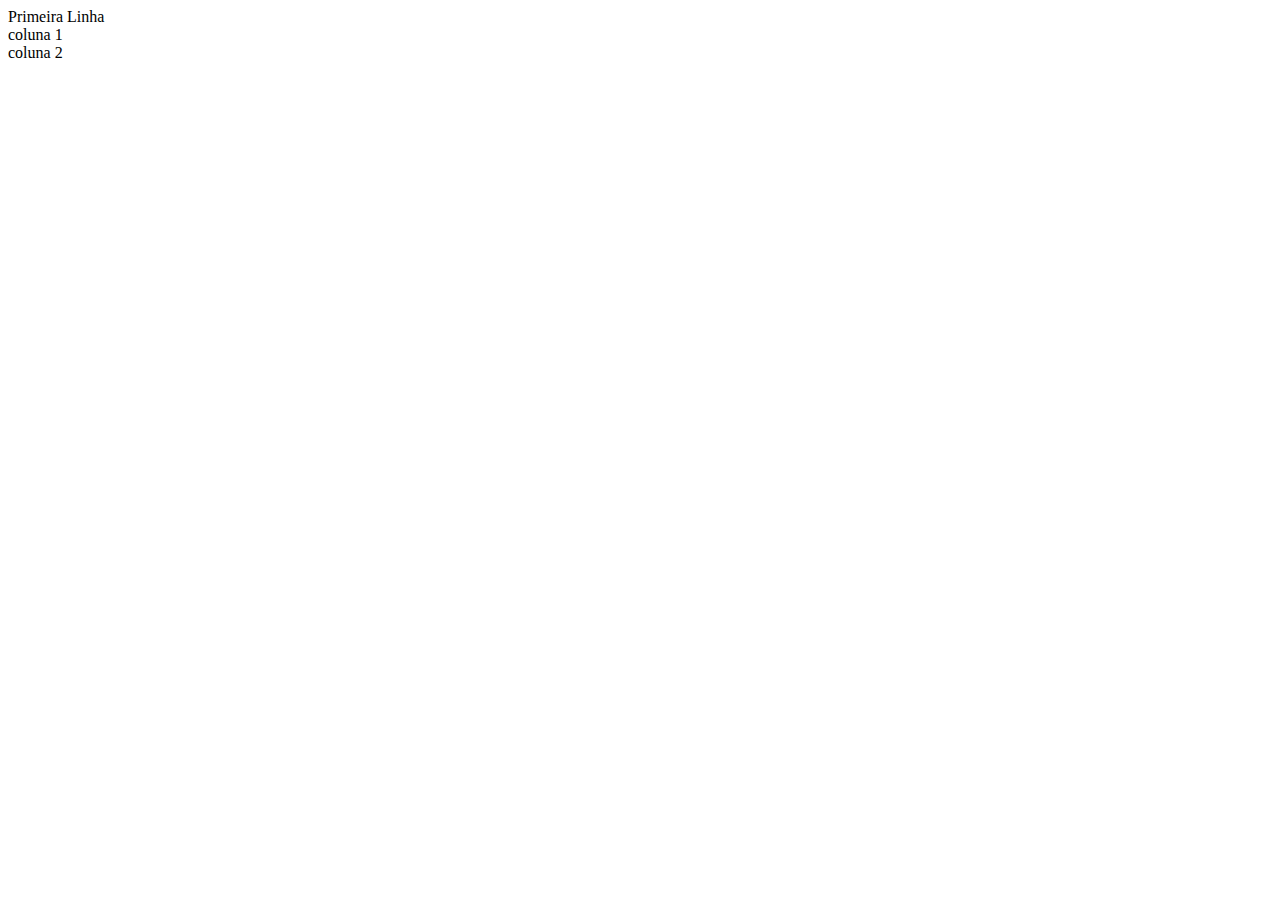
==== index.html @ 7b68aeab "closes #1 - esqueleto index.html" ====
<!DOCTYPE html>
<html lang="en">
<head>
    <meta charset="UTF-8">
    <meta name="viewport" content="width=device-width, initial-scale=1.0">
    <title>Bootcamp DevJr - Sistema de Assinaturas</title>
</head>
<body>
    <div>
        <div>Primeira Linha</div>
        <div>
            <div>coluna 1</div>
        </div>
        <div>
            <div>coluna 2</div>
        </div>
    </div>
</body>
</html>
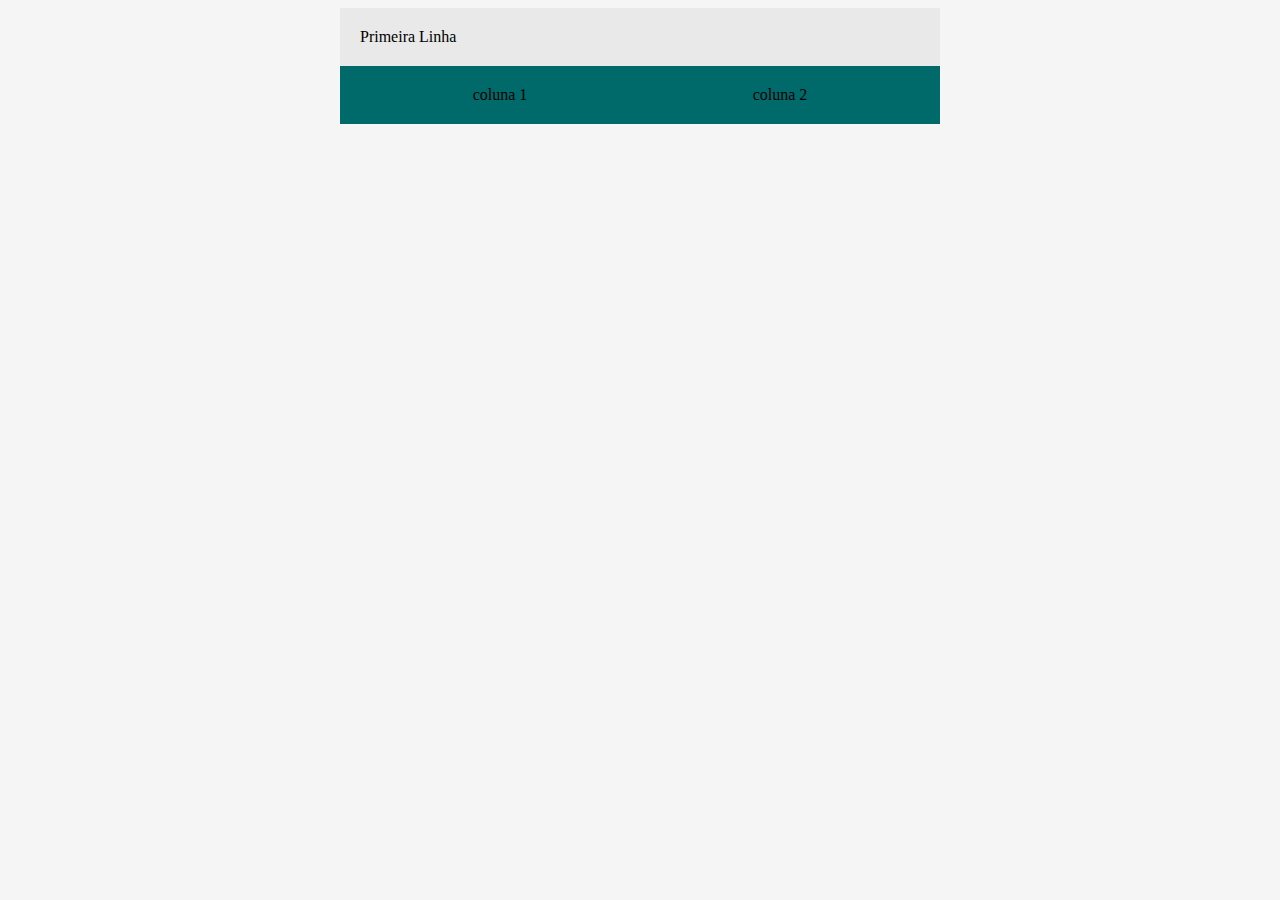
==== commit a5759f1e: "closes #8 paleta de cores, display flex" ====
--- a/index.html
+++ b/index.html
@@ -4,14 +4,33 @@
     <meta charset="UTF-8">
     <meta name="viewport" content="width=device-width, initial-scale=1.0">
     <title>Bootcamp DevJr - Sistema de Assinaturas</title>
+
+    <style>
+        body{
+            background-color: #f5f5f5;
+        }
+        .container{
+            background-color: #e9e9e9;
+            margin: auto;
+            width: 600px;
+        }
+        .header{
+            padding: 20px;
+        }
+        .flex-container{
+            display: flex;
+            background-color: #006a6a;
+            justify-content: space-around;
+            padding: 20px;
+        }
+    </style>
+
 </head>
 <body>
-    <div>
-        <div>Primeira Linha</div>
-        <div>
+    <div class="container">
+        <div class="header">Primeira Linha</div>
+        <div class="flex-container">
             <div>coluna 1</div>
-        </div>
-        <div>
             <div>coluna 2</div>
         </div>
     </div>
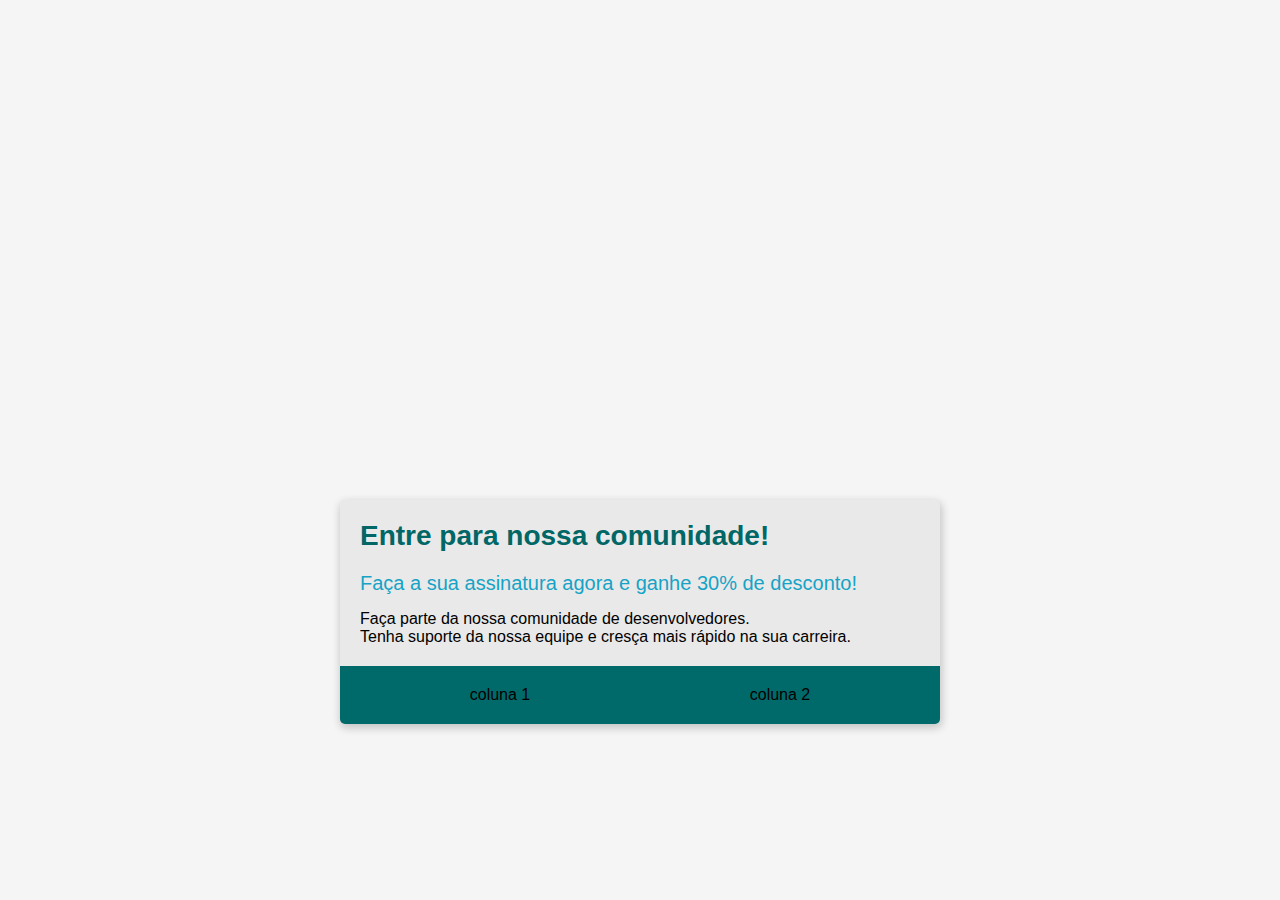
==== commit 6ea559c2: "closes #7 criando o cabecalho" ====
--- a/index.html
+++ b/index.html
@@ -6,29 +6,58 @@
     <title>Bootcamp DevJr - Sistema de Assinaturas</title>
 
     <style>
-        body{
+        body {
             background-color: #f5f5f5;
+            font-family: 'Segoe UI', Tahoma, Geneva, Verdana, sans-serif;
         }
-        .container{
+
+        .container {
             background-color: #e9e9e9;
             margin: auto;
+            margin-top: 500px;
             width: 600px;
+            box-shadow: 1px 3px 8px 1px rgba(0, 0, 0, .2);
+            border-radius: 5px;
+            overflow: hidden;
         }
-        .header{
+
+        .header {
             padding: 20px;
         }
-        .flex-container{
+
+        .flex-container {
             display: flex;
             background-color: #006a6a;
             justify-content: space-around;
             padding: 20px;
+        }
+
+        .header-title {
+            color: #006666;
+            font-size: 28px;
+            font-weight: 700;
+            margin-bottom: 20px;
+        }
+
+        .header-subtitle {
+            color: #16a3c6;
+            font-size: 20px;
+            font-weight: 500;
+            margin-bottom: 15px;
         }
     </style>
 
 </head>
 <body>
     <div class="container">
-        <div class="header">Primeira Linha</div>
+        <div class="header">
+            <div class="header-title">Entre para nossa comunidade!</div>
+            <div class="header-subtitle">Faça a sua assinatura agora e ganhe 30% de desconto!</div>
+            <div>
+                Faça parte da nossa comunidade de desenvolvedores.<br>
+                Tenha suporte da nossa equipe e cresça mais rápido na sua carreira.
+            </div>
+        </div>
         <div class="flex-container">
             <div>coluna 1</div>
             <div>coluna 2</div>
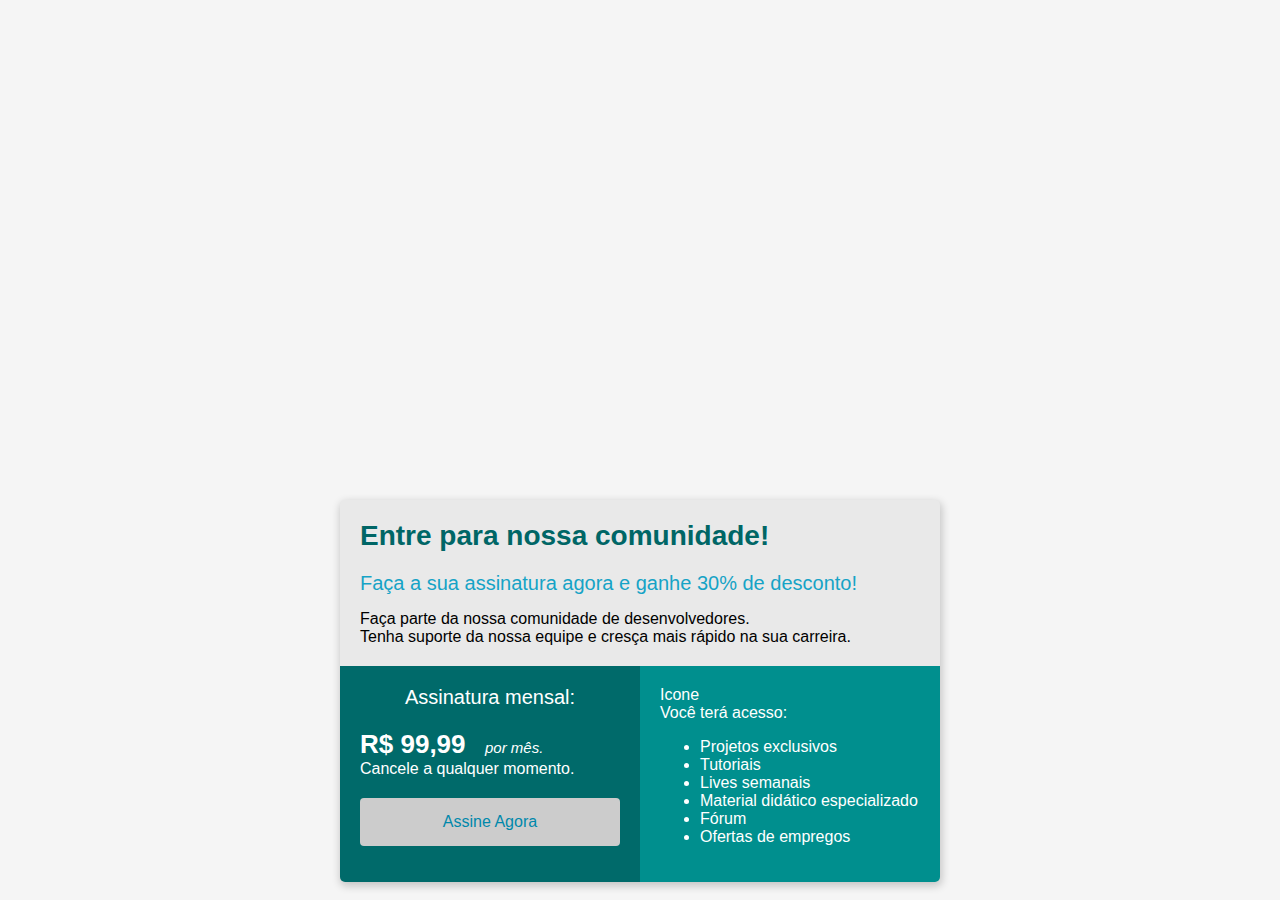
==== commit 8284f606: "closes #6 button e span" ====
--- a/index.html
+++ b/index.html
@@ -27,9 +27,8 @@
 
         .flex-container {
             display: flex;
-            background-color: #006a6a;
             justify-content: space-around;
-            padding: 20px;
+            color: #ffffff;
         }
 
         .header-title {
@@ -45,6 +44,51 @@
             font-weight: 500;
             margin-bottom: 15px;
         }
+
+        .col-1 {
+            background-color: #006a6a;
+            width: 50%;
+            padding: 20px;
+        }
+
+        .col-2 {
+            background-color: #008f8e;
+            width: 50%;
+            padding: 20px;
+        }
+
+        .subscription-title {
+            font-size: 20px;
+            text-align: center;
+            margin-bottom: 20px;
+        }
+
+        .price {
+            font-size: 26px;
+            font-weight: 700;
+        }
+
+        .month {
+            font-size: 15px;
+            font-style: italic;
+            margin-left: 15px;
+        }
+
+        .btn {
+            margin-top: 20px;
+            width: 100%;
+            padding: 15px 32px;
+            color: #0088ab;
+            font-size: 16px;
+            border-radius: 4px;
+            border: none;
+            background-color: #cccccc;
+            cursor: pointer;
+        }
+
+        .btn:hover{
+            background-color: #e9e9e9;
+        }
     </style>
 
 </head>
@@ -59,8 +103,31 @@
             </div>
         </div>
         <div class="flex-container">
-            <div>coluna 1</div>
-            <div>coluna 2</div>
+            <div class="col-1">
+                <div class="subscription-title">
+                    Assinatura mensal:
+                </div>
+                <div>
+                    <span class="price">R$ 99,99</span>
+                    <span class="month">por mês.</span>
+                </div>
+                <div>
+                    Cancele a qualquer momento.
+                </div>
+                <button class="btn">Assine Agora</button>
+            </div>
+            <div class="col-2">
+                <span>Icone <br> </span>
+                Você terá acesso: <br>
+                <ul>
+                    <li>Projetos exclusivos</li>
+                    <li>Tutoriais</li>
+                    <li>Lives semanais</li>
+                    <li>Material didático especializado</li>
+                    <li>Fórum</li>
+                    <li>Ofertas de empregos</li>
+                </ul>
+            </div>
         </div>
     </div>
 </body>
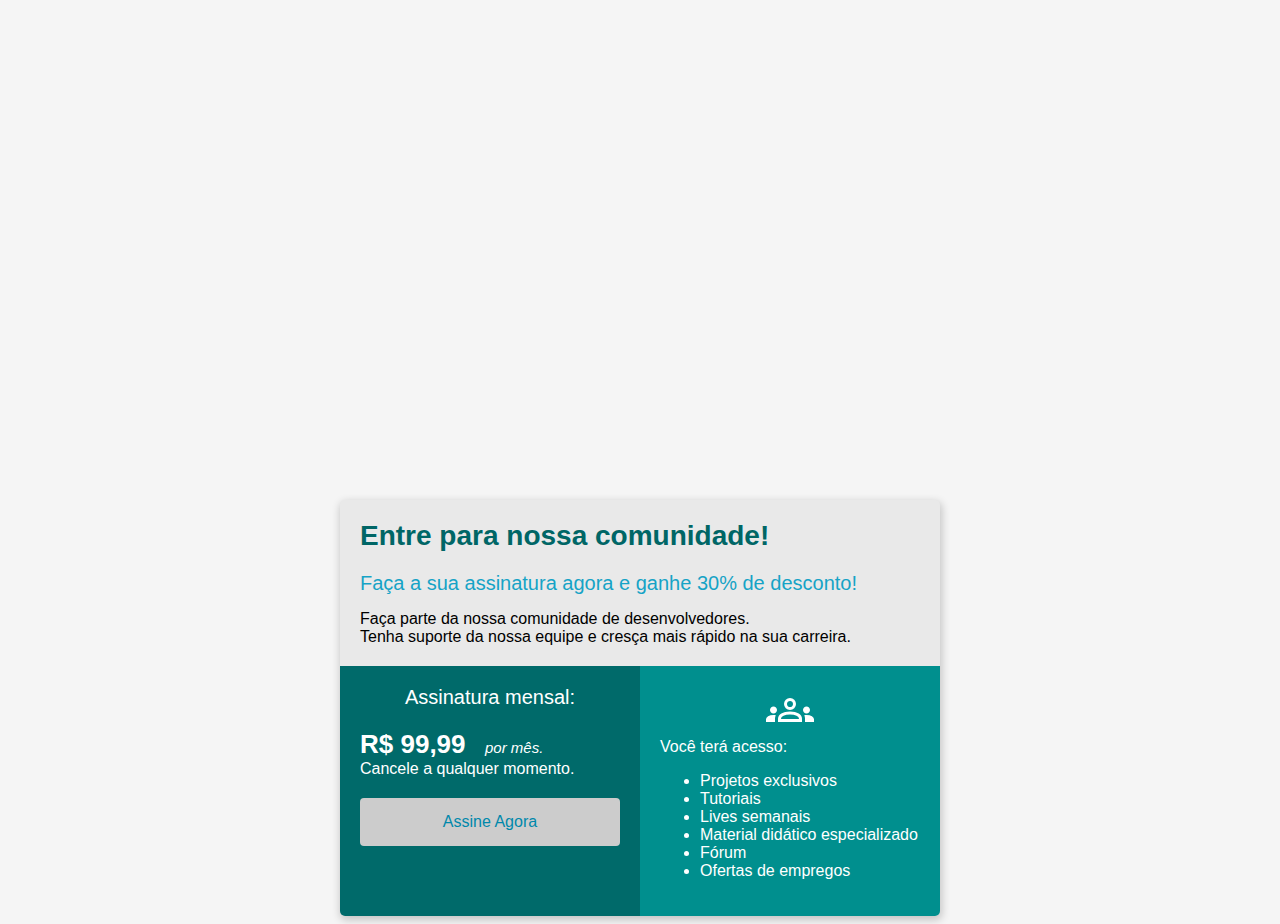
==== commit 88259f4e: "closes #5 ul e li" ====
--- a/index.html
+++ b/index.html
@@ -89,6 +89,11 @@
         .btn:hover{
             background-color: #e9e9e9;
         }
+
+        .image-group{
+            color: #ffffff;
+            text-align: center;
+        }
     </style>
 
 </head>
@@ -117,8 +122,12 @@
                 <button class="btn">Assine Agora</button>
             </div>
             <div class="col-2">
-                <span>Icone <br> </span>
-                Você terá acesso: <br>
+                <div class="image-group">
+                    <object data="groups_white.svg" type="image/svg+xml"></object>
+                </div>
+                <div>
+                    Você terá acesso:
+                </div>
                 <ul>
                     <li>Projetos exclusivos</li>
                     <li>Tutoriais</li>
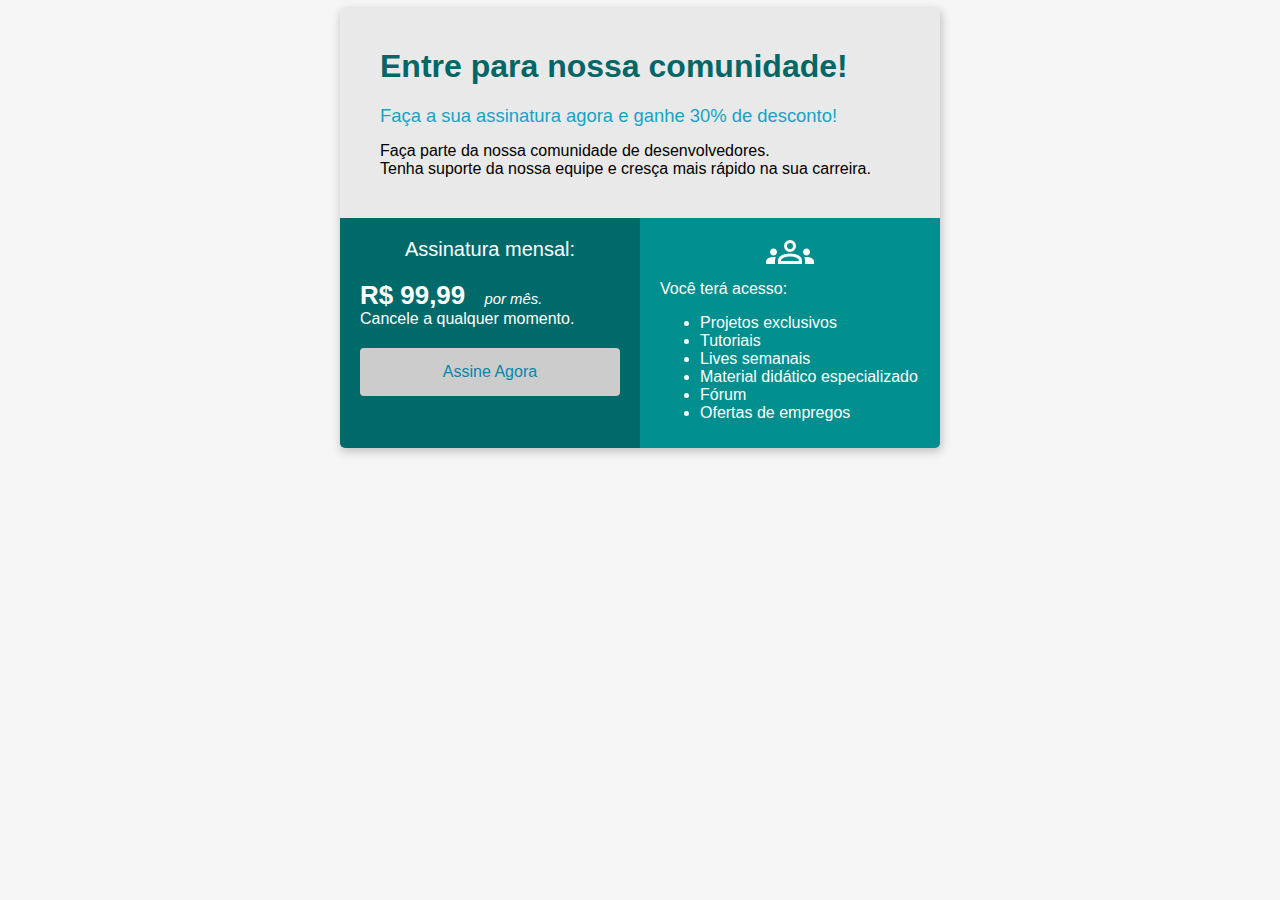
==== commit cb33bd45: "closes #4 media screen" ====
--- a/index.html
+++ b/index.html
@@ -14,7 +14,6 @@
         .container {
             background-color: #e9e9e9;
             margin: auto;
-            margin-top: 500px;
             width: 600px;
             box-shadow: 1px 3px 8px 1px rgba(0, 0, 0, .2);
             border-radius: 5px;
@@ -22,7 +21,7 @@
         }
 
         .header {
-            padding: 20px;
+            padding: 2.5rem;
         }
 
         .flex-container {
@@ -33,53 +32,53 @@
 
         .header-title {
             color: #006666;
-            font-size: 28px;
+            font-size: 2rem;
             font-weight: 700;
-            margin-bottom: 20px;
+            margin-bottom: 1.25rem;
         }
 
         .header-subtitle {
             color: #16a3c6;
-            font-size: 20px;
+            font-size: 1.15rem;
             font-weight: 500;
-            margin-bottom: 15px;
+            margin-bottom: .93rem;
         }
 
         .col-1 {
             background-color: #006a6a;
             width: 50%;
-            padding: 20px;
+            padding: 1.25rem;
         }
 
         .col-2 {
             background-color: #008f8e;
             width: 50%;
-            padding: 20px;
+            padding: .625rem 1.25rem;
         }
 
         .subscription-title {
-            font-size: 20px;
+            font-size: 1.25rem;
             text-align: center;
-            margin-bottom: 20px;
+            margin-bottom: 1.25rem;
         }
 
         .price {
-            font-size: 26px;
+            font-size: 1.62rem;
             font-weight: 700;
         }
 
         .month {
-            font-size: 15px;
+            font-size: .93rem;
             font-style: italic;
-            margin-left: 15px;
+            margin-left: .93rem;
         }
 
         .btn {
-            margin-top: 20px;
+            margin-top: 1.25rem;
             width: 100%;
-            padding: 15px 32px;
+            padding: .93rem 2rem;
             color: #0088ab;
-            font-size: 16px;
+            font-size: 1rem;
             border-radius: 4px;
             border: none;
             background-color: #cccccc;
@@ -93,6 +92,26 @@
         .image-group{
             color: #ffffff;
             text-align: center;
+        }
+
+        @media screen and (max-width: 620px) {
+            html{
+                font-size: 14px;
+            }
+
+            .container {
+                width: 95%;
+            }
+
+            .flex-container {
+                flex-direction: column;
+            }
+
+            .col-1, .col-2{
+                width: 100%;
+                box-sizing: border-box;
+            }
+
         }
     </style>
 
